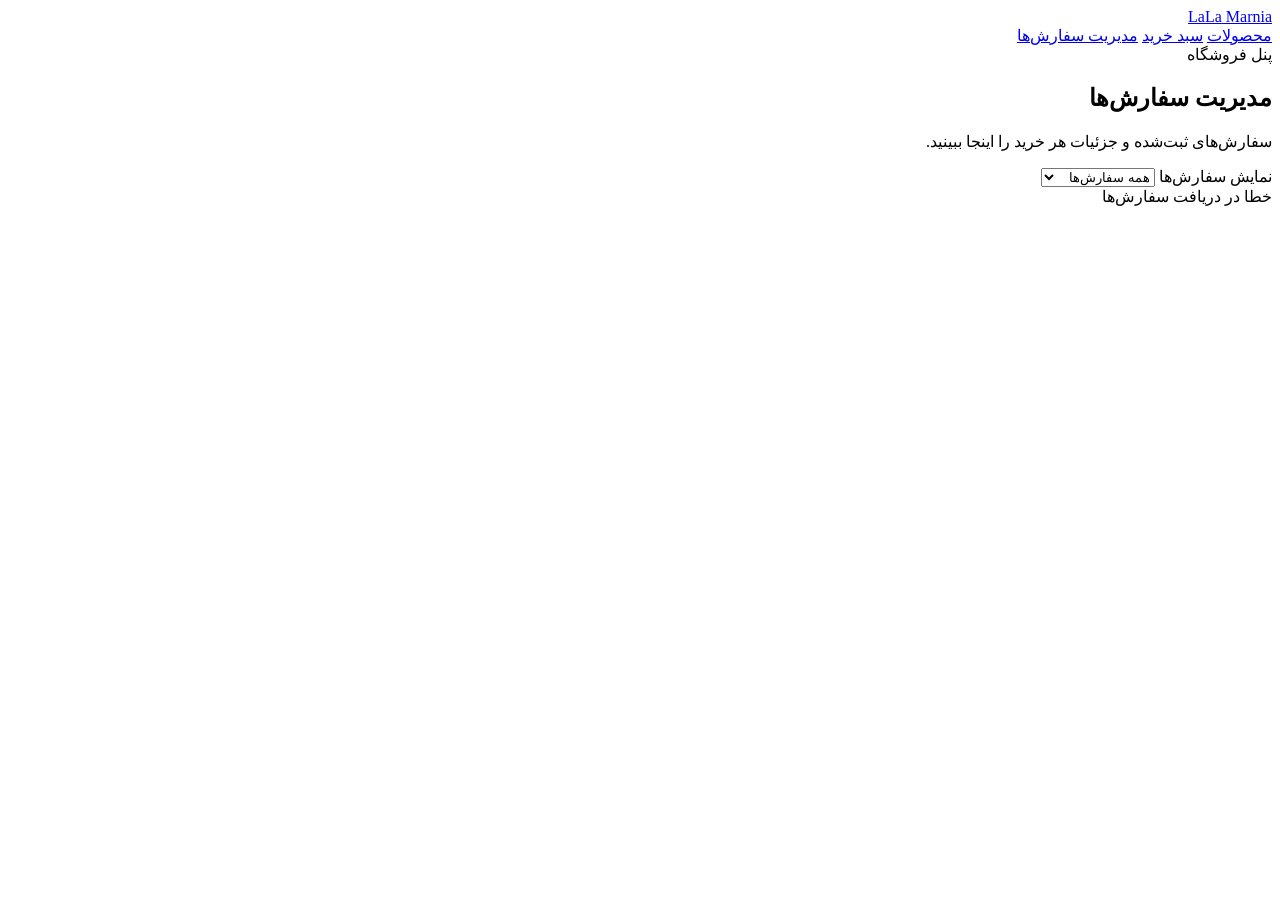
==== web/admin.html @ 5cba7467 "orders: added status management and admin order UI" ====
<html lang="fa" dir="rtl">
<head>
    <meta charset="UTF-8">
    <meta name="viewport" content="width=device-width, initial-scale=1.0">
    <title>مدیریت سفارش‌ها | LaLa Marnia</title>
    <link rel="stylesheet" href="/styles.css?v=lala-marnia-1">
</head>
<body>
    <header class="site-header">
        <a class="brand" href="/" aria-label="LaLa Marnia، صفحه اصلی"><span>LaLa</span> Marnia</a>
        <nav class="site-nav">
            <a href="/">محصولات</a>
            <a href="/cart.html">سبد خرید</a>
            <a href="/admin.html" aria-current="page">مدیریت سفارش‌ها</a>
        </nav>
    </header>

    <main class="page admin-page">
        <section class="intro">
            <span class="eyebrow">پنل فروشگاه</span>
            <h1>مدیریت سفارش‌ها</h1>
            <p>سفارش‌های ثبت‌شده و جزئیات هر خرید را اینجا ببینید.</p>
        </section>
        <section class="order-filter panel" aria-label="فیلتر سفارش‌ها">
            <label for="status-filter">نمایش سفارش‌ها</label>
            <select id="status-filter" class="status-filter">
                <option value="all">همه سفارش‌ها</option>
                <option value="pending">در انتظار بررسی</option>
                <option value="processing">در حال پردازش</option>
                <option value="shipped">ارسال شده</option>
                <option value="completed">تکمیل شده</option>
                <option value="cancelled">لغو شده</option>
            </select>
        </section>
        <div id="orders" class="orders-list" aria-live="polite"></div>
    </main>

    <svg class="icon-sprite" xmlns="http://www.w3.org/2000/svg" aria-hidden="true">
        <symbol id="status-icon-pending" viewBox="0 0 24 24">
            <circle cx="12" cy="12" r="8.5"></circle>
            <path d="M12 7v5l3.5 2"></path>
        </symbol>
        <symbol id="status-icon-processing" viewBox="0 0 24 24">
            <path d="M12 3.5v2M12 18.5v2M20.5 12h-2M5.5 12h-2M18 6l-1.4 1.4M7.4 16.6 6 18M18 18l-1.4-1.4M7.4 7.4 6 6"></path>
            <circle cx="12" cy="12" r="4"></circle>
        </symbol>
        <symbol id="status-icon-shipped" viewBox="0 0 24 24">
            <path d="M3 6.5h11v10H3zM14 10h3.2l3 3v3.5H14z"></path>
            <circle cx="7" cy="18" r="1.5"></circle>
            <circle cx="17.5" cy="18" r="1.5"></circle>
        </symbol>
        <symbol id="status-icon-completed" viewBox="0 0 24 24">
            <circle cx="12" cy="12" r="8.5"></circle>
            <path d="m8 12 2.7 2.7L16.5 9"></path>
        </symbol>
        <symbol id="status-icon-cancelled" viewBox="0 0 24 24">
            <circle cx="12" cy="12" r="8.5"></circle>
            <path d="m9 9 6 6m0-6-6 6"></path>
        </symbol>
    </svg>

    <script>
        const statusLabels = {
            pending: "در انتظار بررسی",
            processing: "در حال پردازش",
            shipped: "ارسال شده",
            completed: "تکمیل شده",
            cancelled: "لغو شده"
        };

        let orders = [];

        async function loadOrders() {
            const response = await fetch("/api/orders");

            if (!response.ok) {
                document.getElementById("orders").textContent =
                    "خطا در دریافت سفارش‌ها";
                return;
            }

            orders = await response.json();
            renderOrders();
        }

        function renderOrders() {
            const container = document.getElementById("orders");
            const selectedStatus = document.getElementById("status-filter").value;
            container.replaceChildren();
            container.classList.remove("empty-state");

            if (orders.length === 0) {
                container.textContent = "هنوز سفارشی ثبت نشده است.";
                return;
            }

            const visibleOrders = selectedStatus === "all"
                ? orders
                : orders.filter((order) => order.Status === selectedStatus);

            if (visibleOrders.length === 0) {
                container.textContent = "سفارشی با این وضعیت وجود ندارد.";
                container.classList.add("empty-state");
                return;
            }

            container.classList.remove("empty-state");

            for (const order of visibleOrders) {
                const orderElement = document.createElement("article");

                orderElement.className = "order-card";

                orderElement.innerHTML = `
                    <h2>سفارش #${order.ID}</h2>

                    <div class="order-meta">
                        <div class="order-date">
                            <span class="order-date-icon" aria-hidden="true">▦</span>
                            <div>
                                <span class="order-meta-label">تاریخ سفارش</span>
                                <time datetime="${order.CreatedAt}">
                                    ${new Date(order.CreatedAt).toLocaleDateString("fa-IR")}
                                </time>
                            </div>
                        </div>

                        <div class="order-status-field" data-status="${order.Status}">
                            <label for="order-status-${order.ID}">وضعیت سفارش</label>
                            <div class="order-status-control">
                                <svg class="status-icon" viewBox="0 0 24 24" aria-hidden="true" focusable="false">
                                    <use href="#status-icon-${order.Status}"></use>
                                </svg>
                                <select
                                    id="order-status-${order.ID}"
                                    class="order-status"
                                    data-order-id="${order.ID}"
                                    data-current-status="${order.Status}"
                                >
                                    <option value="pending" ${order.Status === "pending" ? "selected" : ""}>${statusLabels.pending}</option>
                                    <option value="processing" ${order.Status === "processing" ? "selected" : ""}>${statusLabels.processing}</option>
                                    <option value="shipped" ${order.Status === "shipped" ? "selected" : ""}>${statusLabels.shipped}</option>
                                    <option value="completed" ${order.Status === "completed" ? "selected" : ""}>${statusLabels.completed}</option>
                                    <option value="cancelled" ${order.Status === "cancelled" ? "selected" : ""}>${statusLabels.cancelled}</option>
                                </select>
                            </div>
                        </div>
                    </div>


                    <p>
                        <strong>نام:</strong>
                        ${order.CustomerName}
                    </p>

                    <p>
                        <strong>تلفن:</strong>
                        ${order.CustomerPhone}
                    </p>

                    <p>
                        <strong>آدرس:</strong>
                        ${order.CustomerAddress}
                    </p>

                    <h3>محصولات</h3>

                    <div class="order-items"></div>

                    <p>
                        <strong>مبلغ کل:</strong>
                        ${order.TotalPrice.toLocaleString()} تومان
                    </p>
                `;

                const itemsContainer =
                    orderElement.querySelector(".order-items");

                for (const item of order.Items) {
                    const itemElement = document.createElement("div");

                    itemElement.className = "order-item";

                    const subtotal = item.UnitPrice * item.Quantity;

                    itemElement.innerHTML = `
                        <img
                            src="${item.Product.image_url}"
                            alt="${item.Product.name}"
                        >

                        <div>
                            <strong>${item.Product.name}</strong>

                            <p>
                                تعداد: ${item.Quantity}
                            </p>

                            <p>
                                قیمت واحد: ${item.UnitPrice.toLocaleString()} تومان
                            </p>

                            <p>
                                جمع: ${subtotal.toLocaleString()} تومان
                            </p>
                        </div>
                    `;

                    itemsContainer.appendChild(itemElement);
                }

                container.appendChild(orderElement);
            }
        }

        function showNotification(message, type) {
            document.querySelectorAll(".notification").forEach((item) => item.remove());

            const notification = document.createElement("div");
            notification.className = `notification notification-${type}`;
            notification.textContent = message;
            notification.setAttribute("role", type === "error" ? "alert" : "status");

            document.body.appendChild(notification);

            setTimeout(() => {
                notification.remove();
            }, 3000);
        }


        document.addEventListener("change", async (event) => {
            if (!event.target.classList.contains("order-status")) {
                return;
            }

            const select = event.target;

            const orderID = select.dataset.orderId;
            const previousStatus = select.dataset.currentStatus;
            const newStatus = select.value;

            let response;
            select.disabled = true;
            try {
                response = await fetch(`/api/orders/${orderID}/status`, {
                    method: "PATCH",
                    headers: {
                        "Content-Type": "application/json"
                    },
                    body: JSON.stringify({ status: newStatus })
                });
                if (!response.ok) {
                    select.value = previousStatus;
                    showNotification(
                        "تغییر وضعیت سفارش ناموفق بود",
                        "error"
                    );

                    return;
                }

            } catch (error) {
                select.value = previousStatus;
                showNotification("ارتباط با سرور برقرار نشد", "error");
                console.error("Status update error:", error)
                return;

            } finally {
                select.disabled = false;
            }

            select.dataset.currentStatus = newStatus;
            const updatedOrder = orders.find((order) => String(order.ID) === orderID);
            if (updatedOrder) {
                updatedOrder.Status = newStatus;
            }
            showNotification(
                "وضعیت سفارش با موفقیت تغییر کرد",
                "success"
            );
            renderOrders();
        });

        document.getElementById("status-filter").addEventListener("change", renderOrders);
        document.addEventListener("DOMContentLoaded", loadOrders);
    </script>
</body>
</html>
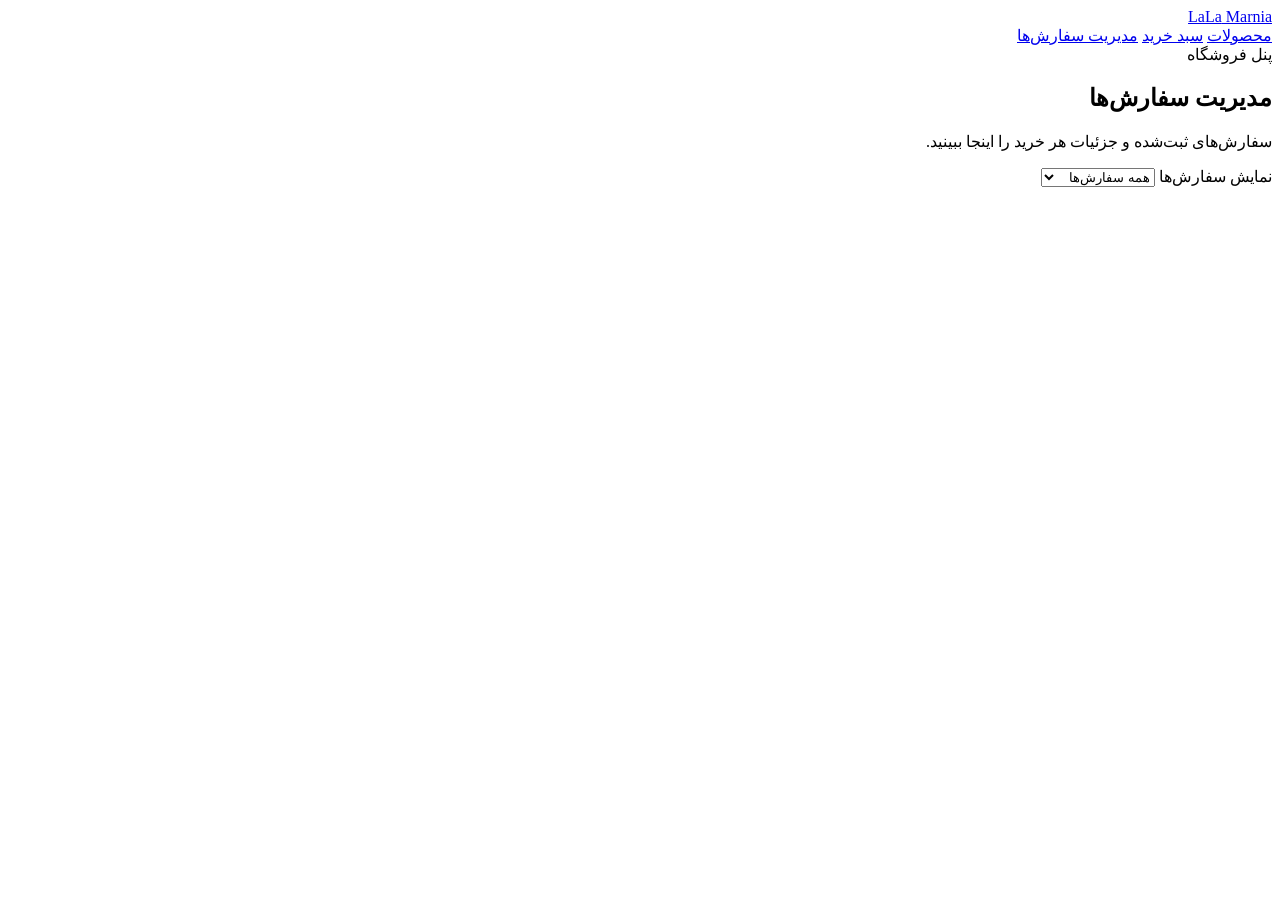
==== commit cf0da11c: "Frontend Cleanup: Separate page JavaScript into files" ====
--- a/web/admin.html
+++ b/web/admin.html
@@ -5,6 +5,7 @@
     <title>مدیریت سفارش‌ها | LaLa Marnia</title>
     <link rel="stylesheet" href="/styles.css?v=lala-marnia-1">
 </head>
+
 <body>
     <header class="site-header">
         <a class="brand" href="/" aria-label="LaLa Marnia، صفحه اصلی"><span>LaLa</span> Marnia</a>
@@ -21,6 +22,7 @@
             <h1>مدیریت سفارش‌ها</h1>
             <p>سفارش‌های ثبت‌شده و جزئیات هر خرید را اینجا ببینید.</p>
         </section>
+
         <section class="order-filter panel" aria-label="فیلتر سفارش‌ها">
             <label for="status-filter">نمایش سفارش‌ها</label>
             <select id="status-filter" class="status-filter">
@@ -32,6 +34,7 @@
                 <option value="cancelled">لغو شده</option>
             </select>
         </section>
+
         <div id="orders" class="orders-list" aria-live="polite"></div>
     </main>
 
@@ -41,7 +44,9 @@
             <path d="M12 7v5l3.5 2"></path>
         </symbol>
         <symbol id="status-icon-processing" viewBox="0 0 24 24">
-            <path d="M12 3.5v2M12 18.5v2M20.5 12h-2M5.5 12h-2M18 6l-1.4 1.4M7.4 16.6 6 18M18 18l-1.4-1.4M7.4 7.4 6 6"></path>
+            <path
+                d="M12 3.5v2M12 18.5v2M20.5 12h-2M5.5 12h-2M18 6l-1.4 1.4M7.4 16.6 6 18M18 18l-1.4-1.4M7.4 7.4 6 6"
+            ></path>
             <circle cx="12" cy="12" r="4"></circle>
         </symbol>
         <symbol id="status-icon-shipped" viewBox="0 0 24 24">
@@ -59,231 +64,6 @@
         </symbol>
     </svg>
 
-    <script>
-        const statusLabels = {
-            pending: "در انتظار بررسی",
-            processing: "در حال پردازش",
-            shipped: "ارسال شده",
-            completed: "تکمیل شده",
-            cancelled: "لغو شده"
-        };
-
-        let orders = [];
-
-        async function loadOrders() {
-            const response = await fetch("/api/orders");
-
-            if (!response.ok) {
-                document.getElementById("orders").textContent =
-                    "خطا در دریافت سفارش‌ها";
-                return;
-            }
-
-            orders = await response.json();
-            renderOrders();
-        }
-
-        function renderOrders() {
-            const container = document.getElementById("orders");
-            const selectedStatus = document.getElementById("status-filter").value;
-            container.replaceChildren();
-            container.classList.remove("empty-state");
-
-            if (orders.length === 0) {
-                container.textContent = "هنوز سفارشی ثبت نشده است.";
-                return;
-            }
-
-            const visibleOrders = selectedStatus === "all"
-                ? orders
-                : orders.filter((order) => order.Status === selectedStatus);
-
-            if (visibleOrders.length === 0) {
-                container.textContent = "سفارشی با این وضعیت وجود ندارد.";
-                container.classList.add("empty-state");
-                return;
-            }
-
-            container.classList.remove("empty-state");
-
-            for (const order of visibleOrders) {
-                const orderElement = document.createElement("article");
-
-                orderElement.className = "order-card";
-
-                orderElement.innerHTML = `
-                    <h2>سفارش #${order.ID}</h2>
-
-                    <div class="order-meta">
-                        <div class="order-date">
-                            <span class="order-date-icon" aria-hidden="true">▦</span>
-                            <div>
-                                <span class="order-meta-label">تاریخ سفارش</span>
-                                <time datetime="${order.CreatedAt}">
-                                    ${new Date(order.CreatedAt).toLocaleDateString("fa-IR")}
-                                </time>
-                            </div>
-                        </div>
-
-                        <div class="order-status-field" data-status="${order.Status}">
-                            <label for="order-status-${order.ID}">وضعیت سفارش</label>
-                            <div class="order-status-control">
-                                <svg class="status-icon" viewBox="0 0 24 24" aria-hidden="true" focusable="false">
-                                    <use href="#status-icon-${order.Status}"></use>
-                                </svg>
-                                <select
-                                    id="order-status-${order.ID}"
-                                    class="order-status"
-                                    data-order-id="${order.ID}"
-                                    data-current-status="${order.Status}"
-                                >
-                                    <option value="pending" ${order.Status === "pending" ? "selected" : ""}>${statusLabels.pending}</option>
-                                    <option value="processing" ${order.Status === "processing" ? "selected" : ""}>${statusLabels.processing}</option>
-                                    <option value="shipped" ${order.Status === "shipped" ? "selected" : ""}>${statusLabels.shipped}</option>
-                                    <option value="completed" ${order.Status === "completed" ? "selected" : ""}>${statusLabels.completed}</option>
-                                    <option value="cancelled" ${order.Status === "cancelled" ? "selected" : ""}>${statusLabels.cancelled}</option>
-                                </select>
-                            </div>
-                        </div>
-                    </div>
-
-
-                    <p>
-                        <strong>نام:</strong>
-                        ${order.CustomerName}
-                    </p>
-
-                    <p>
-                        <strong>تلفن:</strong>
-                        ${order.CustomerPhone}
-                    </p>
-
-                    <p>
-                        <strong>آدرس:</strong>
-                        ${order.CustomerAddress}
-                    </p>
-
-                    <h3>محصولات</h3>
-
-                    <div class="order-items"></div>
-
-                    <p>
-                        <strong>مبلغ کل:</strong>
-                        ${order.TotalPrice.toLocaleString()} تومان
-                    </p>
-                `;
-
-                const itemsContainer =
-                    orderElement.querySelector(".order-items");
-
-                for (const item of order.Items) {
-                    const itemElement = document.createElement("div");
-
-                    itemElement.className = "order-item";
-
-                    const subtotal = item.UnitPrice * item.Quantity;
-
-                    itemElement.innerHTML = `
-                        <img
-                            src="${item.Product.image_url}"
-                            alt="${item.Product.name}"
-                        >
-
-                        <div>
-                            <strong>${item.Product.name}</strong>
-
-                            <p>
-                                تعداد: ${item.Quantity}
-                            </p>
-
-                            <p>
-                                قیمت واحد: ${item.UnitPrice.toLocaleString()} تومان
-                            </p>
-
-                            <p>
-                                جمع: ${subtotal.toLocaleString()} تومان
-                            </p>
-                        </div>
-                    `;
-
-                    itemsContainer.appendChild(itemElement);
-                }
-
-                container.appendChild(orderElement);
-            }
-        }
-
-        function showNotification(message, type) {
-            document.querySelectorAll(".notification").forEach((item) => item.remove());
-
-            const notification = document.createElement("div");
-            notification.className = `notification notification-${type}`;
-            notification.textContent = message;
-            notification.setAttribute("role", type === "error" ? "alert" : "status");
-
-            document.body.appendChild(notification);
-
-            setTimeout(() => {
-                notification.remove();
-            }, 3000);
-        }
-
-
-        document.addEventListener("change", async (event) => {
-            if (!event.target.classList.contains("order-status")) {
-                return;
-            }
-
-            const select = event.target;
-
-            const orderID = select.dataset.orderId;
-            const previousStatus = select.dataset.currentStatus;
-            const newStatus = select.value;
-
-            let response;
-            select.disabled = true;
-            try {
-                response = await fetch(`/api/orders/${orderID}/status`, {
-                    method: "PATCH",
-                    headers: {
-                        "Content-Type": "application/json"
-                    },
-                    body: JSON.stringify({ status: newStatus })
-                });
-                if (!response.ok) {
-                    select.value = previousStatus;
-                    showNotification(
-                        "تغییر وضعیت سفارش ناموفق بود",
-                        "error"
-                    );
-
-                    return;
-                }
-
-            } catch (error) {
-                select.value = previousStatus;
-                showNotification("ارتباط با سرور برقرار نشد", "error");
-                console.error("Status update error:", error)
-                return;
-
-            } finally {
-                select.disabled = false;
-            }
-
-            select.dataset.currentStatus = newStatus;
-            const updatedOrder = orders.find((order) => String(order.ID) === orderID);
-            if (updatedOrder) {
-                updatedOrder.Status = newStatus;
-            }
-            showNotification(
-                "وضعیت سفارش با موفقیت تغییر کرد",
-                "success"
-            );
-            renderOrders();
-        });
-
-        document.getElementById("status-filter").addEventListener("change", renderOrders);
-        document.addEventListener("DOMContentLoaded", loadOrders);
-    </script>
+    <script src="/js/admin.js"></script>
 </body>
 </html>
